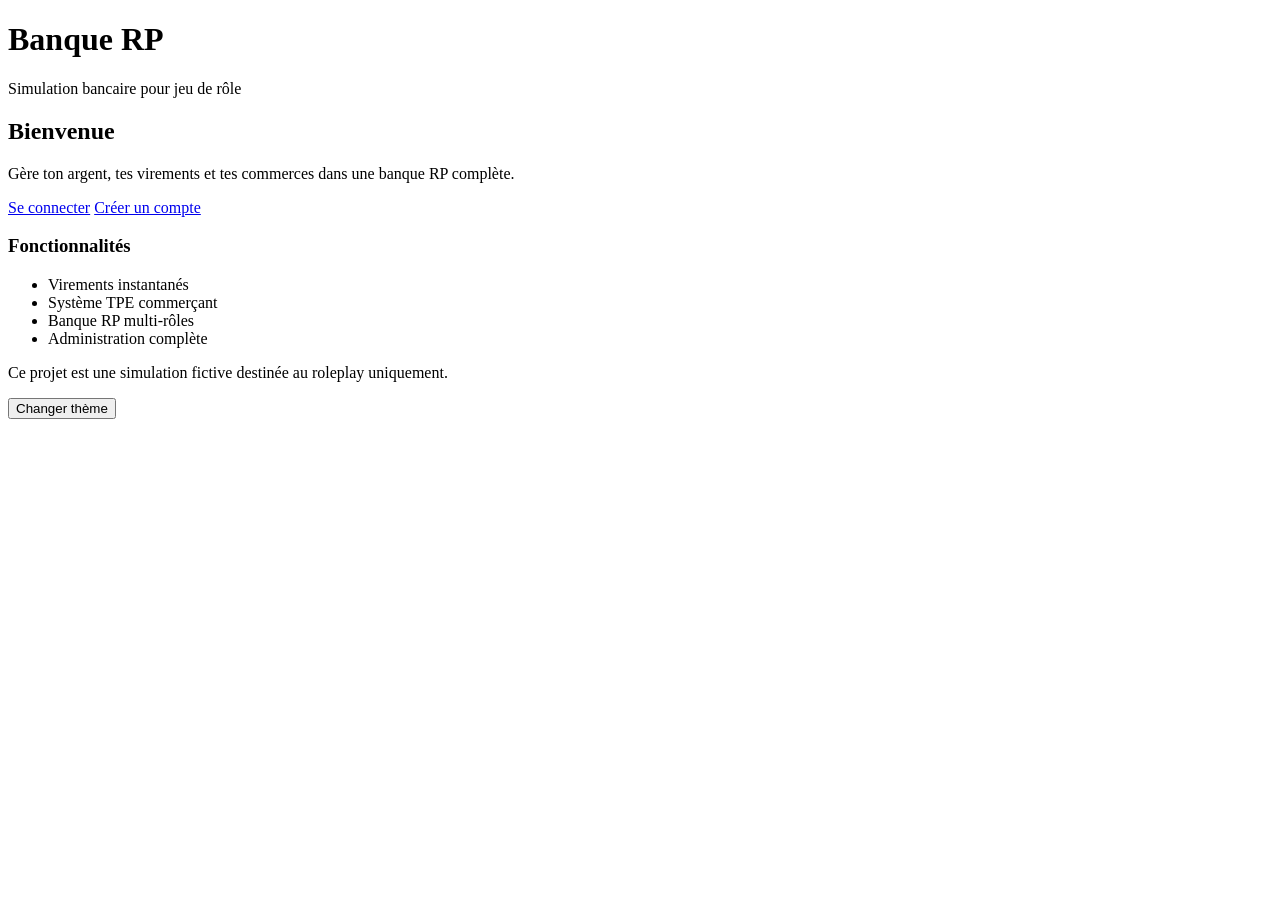
==== public/index.html @ e9a40322 "index.html" ====
<!-- =========================================================
public/index.html
Page d’accueil publique
========================================================= -->
<!DOCTYPE html>
<html lang="fr">
<head>
  <meta charset="UTF-8" />
  <meta name="viewport" content="width=device-width, initial-scale=1.0" />
  <title>Banque RP</title>

  <link rel="stylesheet" href="/css/style.css" />
  <link rel="stylesheet" href="/css/components.css" />
  <link rel="stylesheet" href="/css/auth.css" />

  <script>
    // Redirection si déjà connecté
    (async function () {
      try {
        const res = await fetch('/api/auth/me', { credentials: 'same-origin' });
        if (res.ok) {
          window.location.href = '/dashboard.html';
        }
      } catch (e) {}
    })();
  </script>

  <script src="/js/theme.js"></script>
</head>

<body>
  <div class="landing-container">

    <header class="landing-header">
      <h1>Banque RP</h1>
      <p>Simulation bancaire pour jeu de rôle</p>
    </header>

    <main class="landing-main">
      <div class="hero-card">
        <h2>Bienvenue</h2>
        <p>Gère ton argent, tes virements et tes commerces dans une banque RP complète.</p>

        <div class="landing-actions">
          <a class="btn primary" href="/login.html">Se connecter</a>
          <a class="btn secondary" href="/register.html">Créer un compte</a>
        </div>
      </div>

      <div class="info-card">
        <h3>Fonctionnalités</h3>
        <ul>
          <li>Virements instantanés</li>
          <li>Système TPE commerçant</li>
          <li>Banque RP multi-rôles</li>
          <li>Administration complète</li>
        </ul>
      </div>

      <div class="warning-card">
        <p>Ce projet est une simulation fictive destinée au roleplay uniquement.</p>
      </div>
    </main>

    <footer class="landing-footer">
      <button onclick="toggleTheme()">Changer thème</button>
    </footer>

  </div>
</body>
</html>
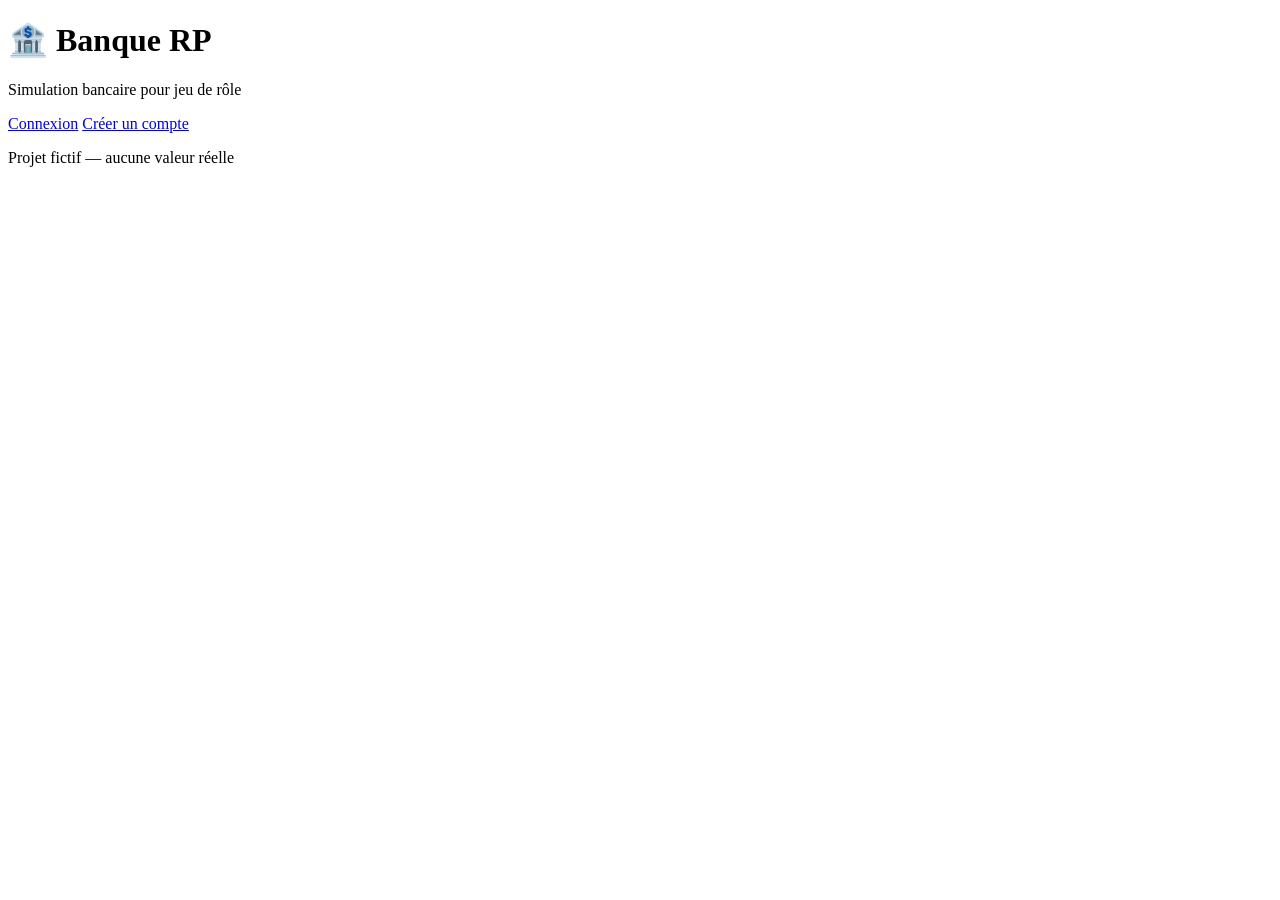
==== commit d1dc2481: "Update index.html" ====
--- a/public/index.html
+++ b/public/index.html
@@ -6,66 +6,55 @@
 <html lang="fr">
 <head>
   <meta charset="UTF-8" />
-  <meta name="viewport" content="width=device-width, initial-scale=1.0" />
+  <meta name="viewport" content="width=device-width, initial-scale=1.0"/>
   <title>Banque RP</title>
 
-  <link rel="stylesheet" href="/css/style.css" />
-  <link rel="stylesheet" href="/css/components.css" />
-  <link rel="stylesheet" href="/css/auth.css" />
-
-  <script>
-    // Redirection si déjà connecté
-    (async function () {
-      try {
-        const res = await fetch('/api/auth/me', { credentials: 'same-origin' });
-        if (res.ok) {
-          window.location.href = '/dashboard.html';
-        }
-      } catch (e) {}
-    })();
-  </script>
+  <link rel="stylesheet" href="/css/style.css"/>
+  <link rel="stylesheet" href="/css/components.css"/>
+  <link rel="stylesheet" href="/css/auth.css"/>
 
   <script src="/js/theme.js"></script>
+  <script src="/js/api.js"></script>
 </head>
 
 <body>
-  <div class="landing-container">
 
-    <header class="landing-header">
-      <h1>Banque RP</h1>
+<script>
+  // Redirection si déjà connecté
+  (async () => {
+    try {
+      const res = await fetch('/api/auth/me');
+      if (res.ok) {
+        window.location.href = '/dashboard.html';
+      }
+    } catch (e) {}
+  })();
+</script>
+
+<main class="auth-page">
+
+  <div class="auth-container">
+
+    <div class="auth-card">
+
+      <h1>🏦 Banque RP</h1>
+
       <p>Simulation bancaire pour jeu de rôle</p>
-    </header>
 
-    <main class="landing-main">
-      <div class="hero-card">
-        <h2>Bienvenue</h2>
-        <p>Gère ton argent, tes virements et tes commerces dans une banque RP complète.</p>
-
-        <div class="landing-actions">
-          <a class="btn primary" href="/login.html">Se connecter</a>
-          <a class="btn secondary" href="/register.html">Créer un compte</a>
-        </div>
+      <div class="home-buttons">
+        <a href="/login.html" class="btn primary">Connexion</a>
+        <a href="/register.html" class="btn">Créer un compte</a>
       </div>
 
-      <div class="info-card">
-        <h3>Fonctionnalités</h3>
-        <ul>
-          <li>Virements instantanés</li>
-          <li>Système TPE commerçant</li>
-          <li>Banque RP multi-rôles</li>
-          <li>Administration complète</li>
-        </ul>
-      </div>
+      <p class="disclaimer">
+        Projet fictif — aucune valeur réelle
+      </p>
 
-      <div class="warning-card">
-        <p>Ce projet est une simulation fictive destinée au roleplay uniquement.</p>
-      </div>
-    </main>
-
-    <footer class="landing-footer">
-      <button onclick="toggleTheme()">Changer thème</button>
-    </footer>
+    </div>
 
   </div>
+
+</main>
+
 </body>
 </html>
